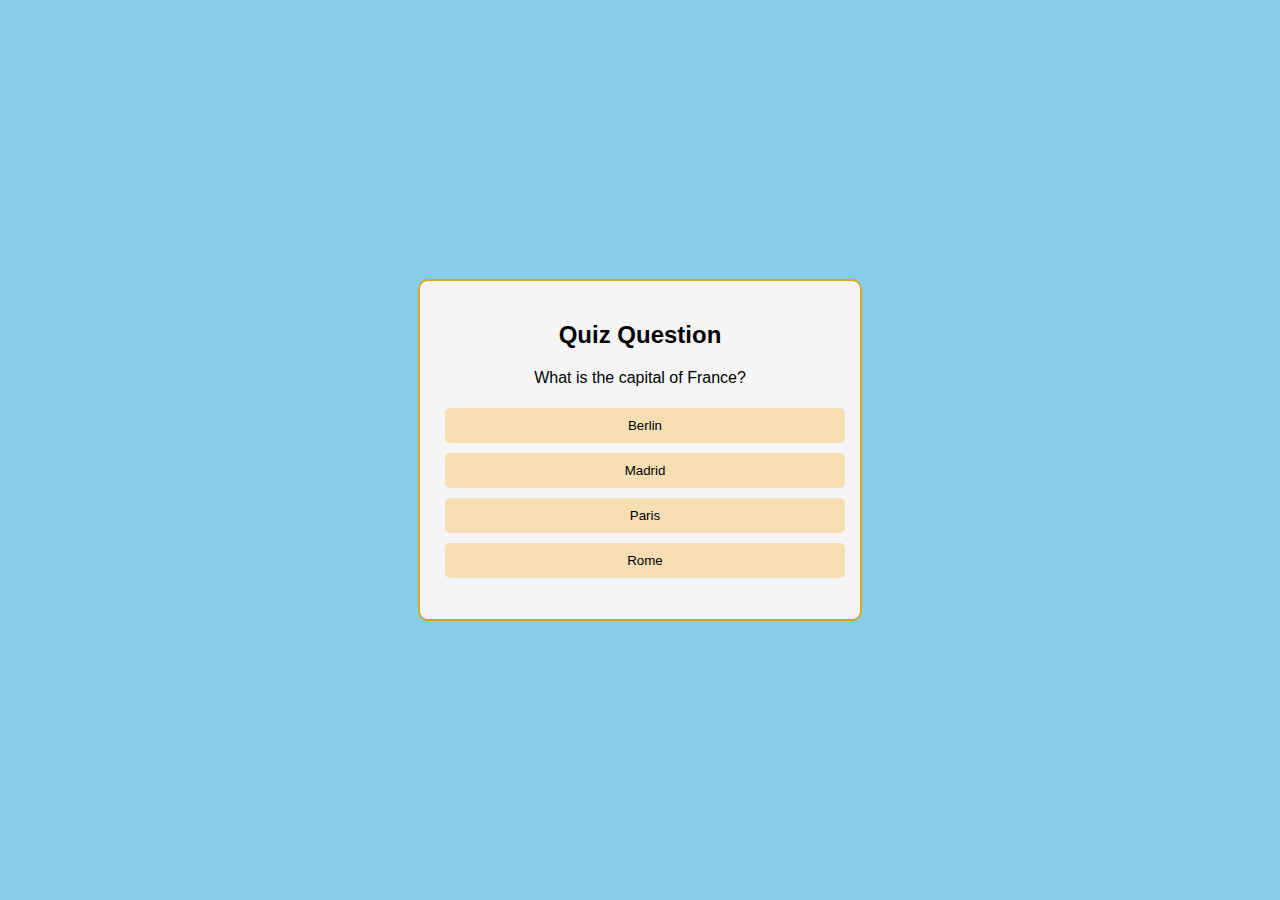
==== quiz/quiz.html @ e10cc39b "first commit" ====
<!DOCTYPE html>
<html lang="en">
<head>
    <meta charset="UTF-8">
    <meta name="viewport" content="width=device-width, initial-scale=1.0">
    <title>Document</title>
    <link rel="stylesheet" href="quiz.css">
</head>
<body>


    <div class="quiz-box">
        <h2>Quiz Question</h2>
        <p>What is the capital of France?</p>
        <button onclick="checkAnswer(this, 'wrong')">Berlin</button>
        <button onclick="checkAnswer(this, 'wrong')">Madrid</button>
        <button onclick="checkAnswer(this, 'correct')">Paris</button>
        <button onclick="checkAnswer(this, 'wrong')">Rome</button>
        <p id="result"></p>
    </div>









<script src="quiz.js"></script>
</body>
</html>
---- quiz/quiz.css ----
body {
    font-family: Arial, sans-serif;
    background-color: skyblue;
    display: flex;
    justify-content: center;
    align-items: center;
    height: 100vh;
    margin: 0;
}

.quiz-box {
    background: whitesmoke;
    border: 2px solid goldenrod;

    padding: 20px;
    border-radius: 10px;
    text-align: center;
    width: 90%;
    max-width: 400px; /* Limits width on larger screens */
}

button {
    padding: 10px;
    margin: 5px;
    border: none;
    border-radius: 5px;
    cursor: pointer;
    background-color: wheat;
    width: 100%;
}

button:hover {
    background-color: royalblue;
    color: wheat;
}

@media (max-width: 600px) {
    .quiz-container {
        width: 95%;
    }
}
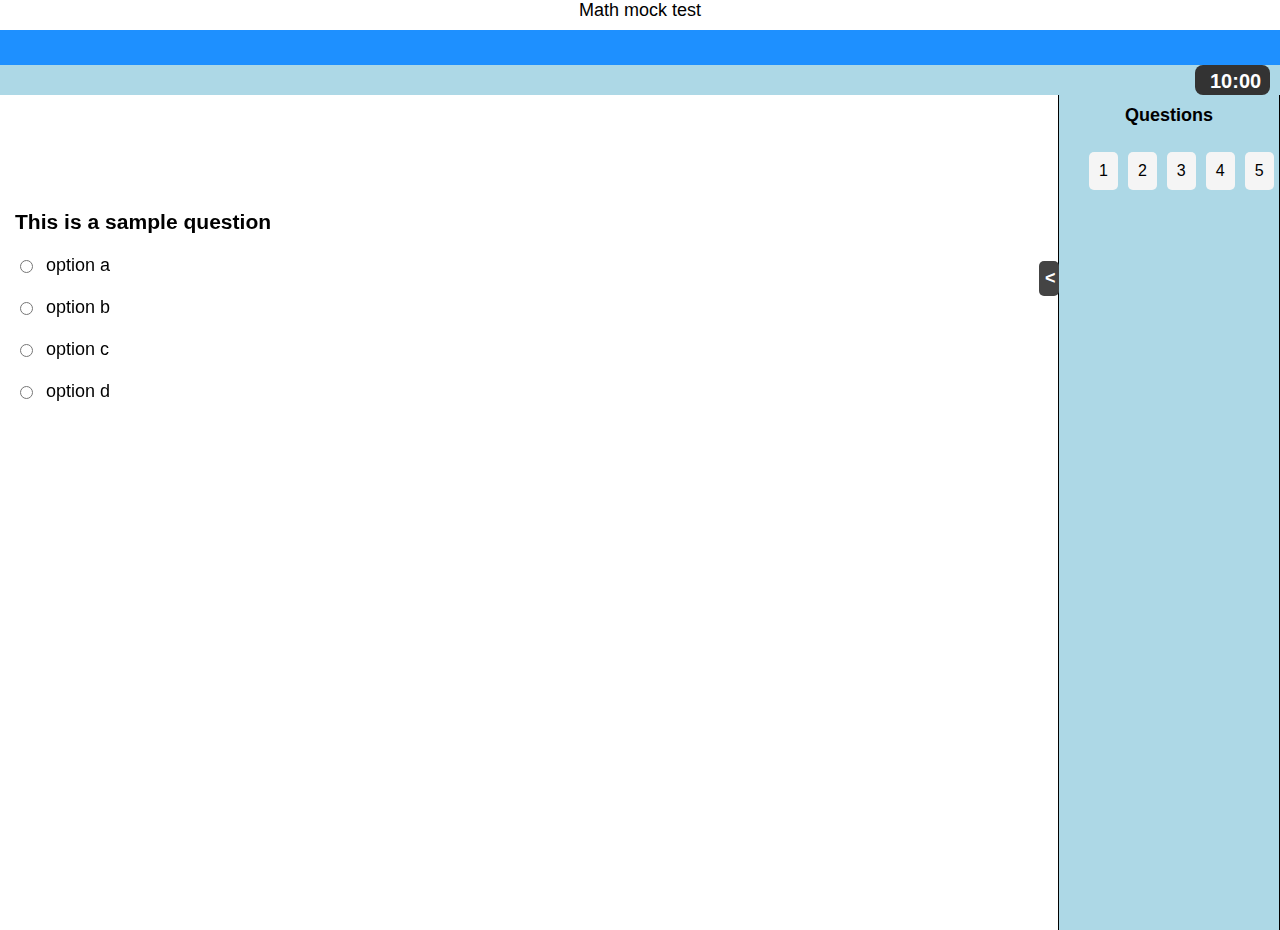
==== commit 5564708e: "thirdcommit" ====
--- a/quiz/quiz.html
+++ b/quiz/quiz.html
@@ -3,26 +3,39 @@
 <head>
     <meta charset="UTF-8">
     <meta name="viewport" content="width=device-width, initial-scale=1.0">
-    <title>Document</title>
+    <title>mock-portal</title>
     <link rel="stylesheet" href="quiz.css">
 </head>
 <body>
+    
+<header>
+    <div class="logo">Math mock test</div>
+    <div class="header-top"></div>
+    <div class="header-bottom">
+        <div class="time" id="timer">10:00</div>
+    </div>
+</header>
 
+    <br>
+<div class="question">
+    <h3>This is a sample question</h3>
+    <label class="option"><input type="radio" name="sample" value=""> option a</label>
+    <label class="option"><input type="radio" name="sample" value=""> option b</label>
+    <label class="option"><input type="radio" name="sample" value=""> option c</label>
+    <label class="option"><input type="radio" name="sample" value=""> option d</label>
+</div>
 
-    <div class="quiz-box">
-        <h2>Quiz Question</h2>
-        <p>What is the capital of France?</p>
-        <button onclick="checkAnswer(this, 'wrong')">Berlin</button>
-        <button onclick="checkAnswer(this, 'wrong')">Madrid</button>
-        <button onclick="checkAnswer(this, 'correct')">Paris</button>
-        <button onclick="checkAnswer(this, 'wrong')">Rome</button>
-        <p id="result"></p>
-    </div>
-
-
-
-
-
+<div class="side-panel" id="sidePanel">
+    <button class="toggle-btn" onclick="togglePanel() ">&#60;</button>
+    <h4>Questions</h4>
+    <ul>
+        <li><a href="#q1">1</a></li>
+        <li><a href="#q2">2</a></li>
+        <li><a href="#q3">3</a></li>
+        <li><a href="#q4">4</a></li>
+        <li><a href="#q4">5</a></li>
+    </ul>
+</div>
 
 
 
--- a/quiz/quiz.css
+++ b/quiz/quiz.css
@@ -1,41 +1,130 @@
 body {
     font-family: Arial, sans-serif;
-    background-color: skyblue;
     display: flex;
-    justify-content: center;
-    align-items: center;
     height: 100vh;
     margin: 0;
+    padding-left: 30px;
+    padding: 15px;
+    
+    
+}
+header {
+    position: fixed;
+    top: 0;
+    left: 0;
+    width: 100%;
+    z-index: 1000;
 }
 
-.quiz-box {
-    background: whitesmoke;
-    border: 2px solid goldenrod;
-
-    padding: 20px;
-    border-radius: 10px;
+.logo{
+    background-color: white;
+    height: 30px;
+    width: 100%;
     text-align: center;
-    width: 90%;
-    max-width: 400px; /* Limits width on larger screens */
+    font-size: 18px;
+}
+.header-top {
+    background-color: dodgerblue; 
+    height: 35px; /* Height of the top blue bar */
+    width: 100%;
 }
 
-button {
+.header-bottom {
+    background-color:lightblue; 
+    color: white;
+    text-align: center;
+    padding: 10px 0; /* Padding for bottom bar */
+    height: 10px;
+
+}
+
+.question{
+    position: fixed;
+    font-size: 18px;
+    padding-top: 12%;
+    text-align: left;
+    margin: 20px auto;
+    transition: all 0.3s ease-in-out;
+
+}
+.question label{
+    display: flex;
+}
+.option {
+    display: flex;
+    align-items: center;
+    gap: 10px; 
+    margin-bottom: 21px; 
+   
+}
+.side-panel {
+    position: fixed;
+    right: 0;
+    top: 60px;
+    width: 180px;
+    height: 100%;
+    background-color: lightblue;
+    color: black;
+    padding: 20px;
+    text-align: center;
+    border: solid 1px black;
+}
+.side-panel h4 {
+    font-size: 18px;
+    margin-bottom: 15px;
+}
+
+.side-panel ul{
+    list-style: none;
+    display: flex;
+    padding: 10px; 
+    flex-direction: row;
+    gap: 10px;
+   
+}
+.side-panel ul li a {
+    color: black;
+    text-decoration: none;
+    display: block;
     padding: 10px;
-    margin: 5px;
+    border-radius: 5px;
+    background: whitesmoke;
+    transition: background 0.3s;
+     
+}
+.side-panel.open {
+    right: -200px;
+}
+.toggle-btn {
+    position: absolute;
+    top: 200px;
+    right: 220px; /* Outside the panel */
+    width: 20px;
+    height: 35px;
+    background: #444;
+    color:white;
     border: none;
     border-radius: 5px;
     cursor: pointer;
-    background-color: wheat;
-    width: 100%;
+    font-size: 18px;
+    font-weight: bold;
+    transition: background 0.3s, transform 0.3s;
+}
+.time{
+    width: 45px;
+    height: 20px;
+   position: fixed;
+   right: 10px;top: 65px;
+   text-align: center;
+
+
 }
 
-button:hover {
-    background-color: royalblue;
-    color: wheat;
-}
-
-@media (max-width: 600px) {
-    .quiz-container {
-        width: 95%;
-    }
-}
+#timer {
+    font-size: 20px;
+    font-weight: bold;
+    background-color: #333;
+    color: white;
+    padding: 5px 15px;
+    border-radius: 8px;
+}